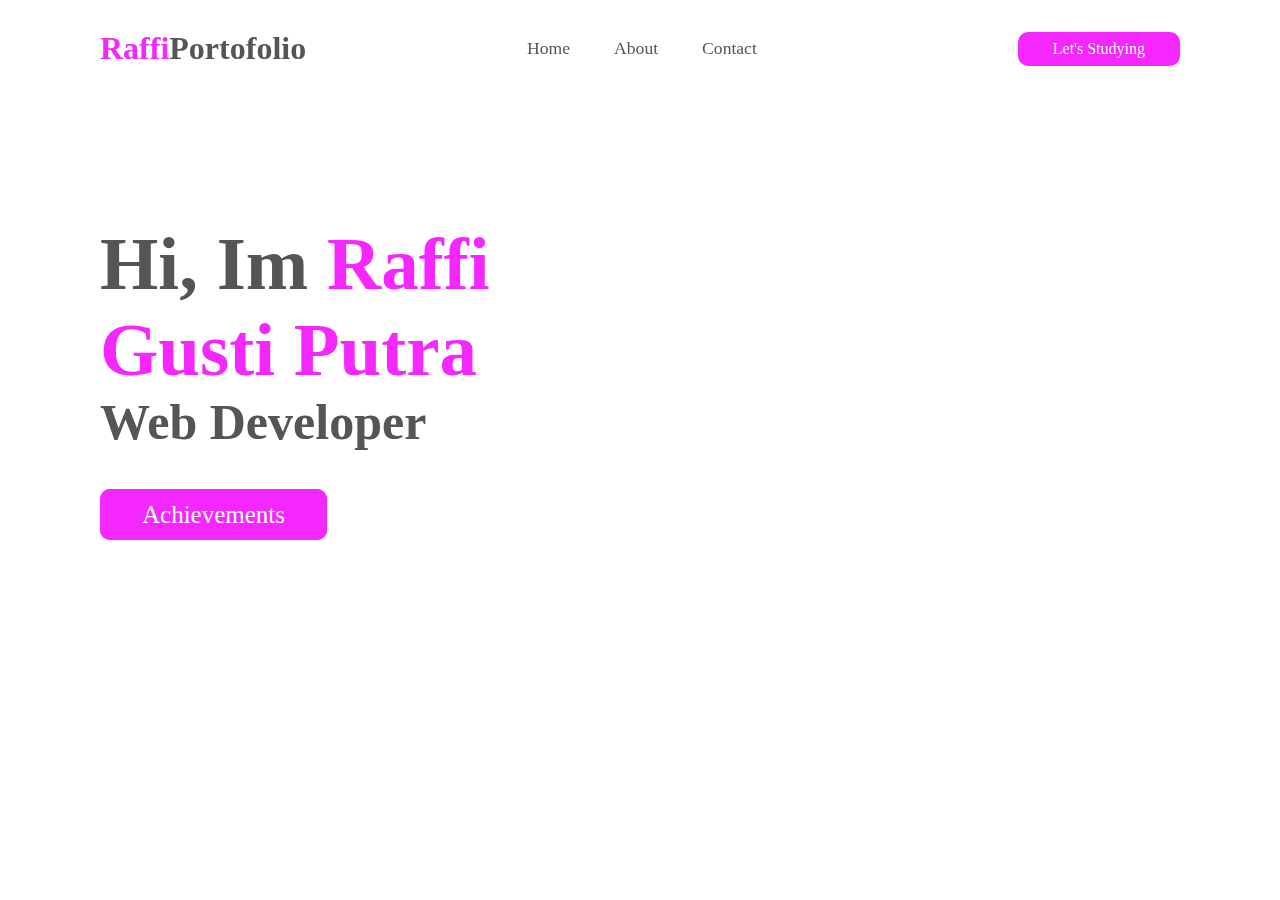
==== index.html @ 0bcd45c1 "Rename gabutrapi.html to index.html" ====
<!DOCTYPE html>
<html lang="en">
<head>
    <meta charset="UTF-8">
    <meta name="viewport" content="width=device-width, initial-scale=1.0">
    <title>Project Akhir Dicoding</title>
    <link rel="stylesheet" href="https://cdnjs.cloudflare.com/ajax/libs/font-awesome/6.4.2/css/all.min.css">
    <link rel="stylesheet" href="gabutrapi.css">
</head>
<body>
    <header> 
        <h2 class="logo"><span>Raffi</span>Portofolio</h2>
        <nav class="navigation">
          <a href="gabutrapi.html">Home</a>
          <a href="about.html">About</a>
          <a href="kontak.html">Contact</a>
        </nav>
        <a href="https://smkwikrama.sch.id/" class="btn-talk">Let's Studying</a>     
    </header>
</body>
</html>

<section class="home">
    <div class="content">
        <h2> Hi, Im <span>Raffi Gusti Putra</span></h2>
        <h4>Web Developer</h4>
        <p></p>
        <div class="btn-group">
            <a href="prestasi.html">Achievements</a>
        </div>
    </div>
</section>
---- gabutrapi.css ----
@import url('https://fonts.googleapis.com/css2?family=Poppins:wght@300;400;500;600;700;800;900&display=swap');

* {
    margin: 0px;
    padding: 0px;
    box-sizing: border-box;
    font-family: 'Times New Roman', Times, serif;
}

header {
    position: fixed;
    top: 0;
    left: 0;
    width: 100%;
    padding: 30px 100px;
    display: flex;
    justify-content: space-between;
    align-items: center;
    z-index: 100;
}   



.logo {
    font-size: 2em;
    color: #555;
    cursor: default;
}

.logo span {
    color: rgb(244, 39, 255);
}  

.navigation a {
    font-size: 1.1em;
    color: #555;
    text-decoration: none;
    margin-right: 40px;
    font-weight: 500;
}

.navigation a:hover {
color: rgb(244, 39, 255);
}

.btn-talk {
    color: #fff;
    text-decoration: none;
    padding: 8px 35px;
    background: rgb(244, 39, 255);
    border-radius: 10px;
    border: 2px solid rgb(244, 39, 255)t;
    font-weight: 500;
    transition: 3s;
} 

.btn-talk:hover {
color: rgb(244, 39, 255);
background: transparent;
}

.home {
    position: relative;
    width: 600px;
    height:750px;
    background-size: cover;
    background-position: center;
    display: flex;
    align-items: center;
    padding: 30px 100px;
}

.content {
    max-width: 500px;
    color: #555;
    font-size: 25px;
}

.content h2 {
    font-size: 3em;
}

.content h2 span {
    color: rgb(244, 39, 255);
}
.content h4 {
    font-size: 2em;
}

.content p {
    padding: 10px 0 40px;
}

.btn-group a {
    color: #fff;
    text-decoration: none;
    padding: 10px 40px;
    background: rgb(244, 39, 255);
    border-radius: 10px;
    border: 2px solid rgb(244, 39, 255);
    font-weight: 500;
    transition: .3s;

}

.btn-group a:hover:nth-child(1) {
    color: rgb(244, 39, 255);
    background: transparent;

}

.btn-group a:nth-child(2) {
    color: rgb(244, 39, 255);
    background: transparent;
    margin-left: 30px;
    padding: 10px 30px;
}

.btn-group a:hover:nth-child(2) {
    color: #fff;
    background: rgb(244, 39, 255);
}

body {
    background-color: rgb(255, 255, 255);
}
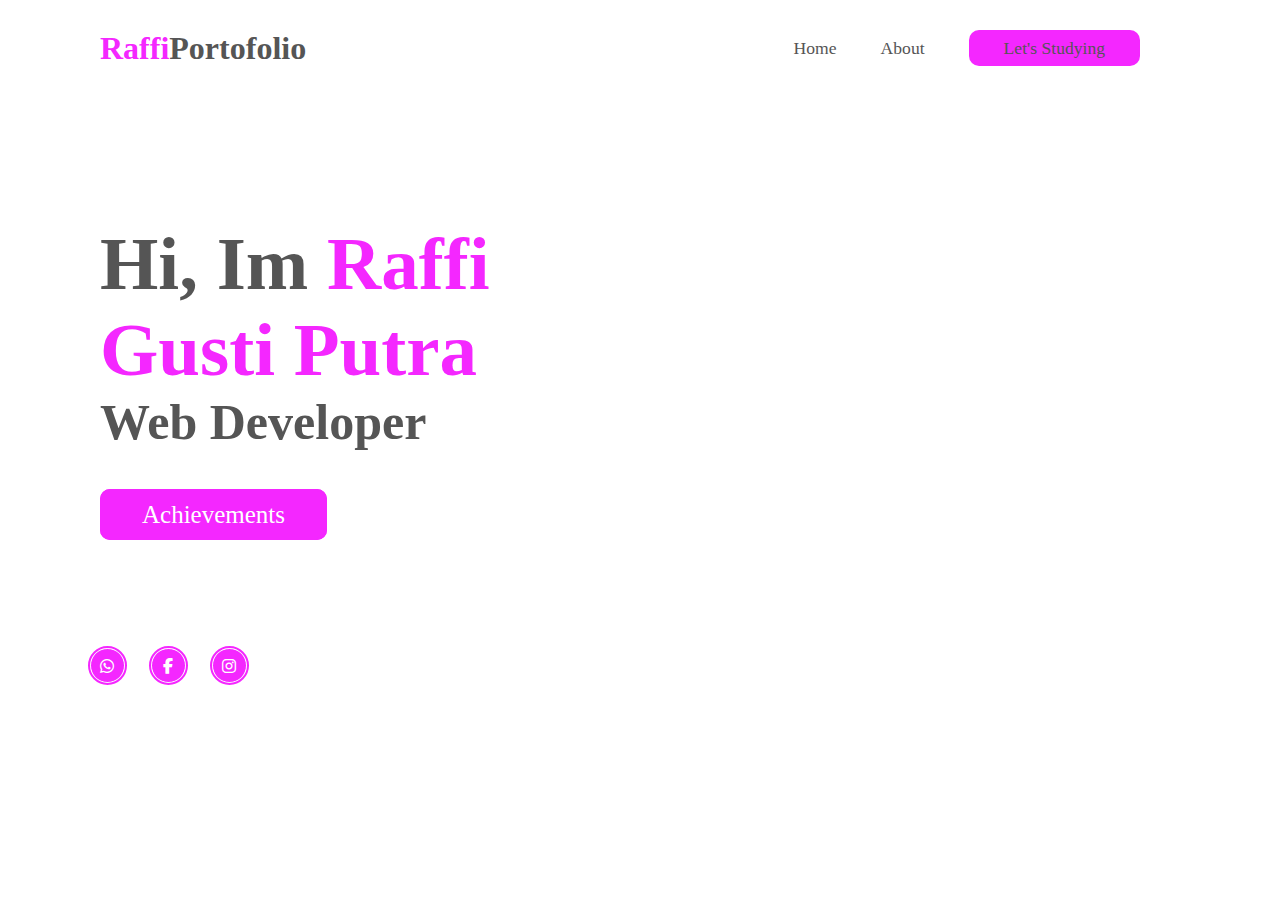
==== commit 0b71aa10: "responsif" ====
--- a/index.html
+++ b/index.html
@@ -6,19 +6,19 @@
     <title>Project Akhir Dicoding</title>
     <link rel="stylesheet" href="https://cdnjs.cloudflare.com/ajax/libs/font-awesome/6.4.2/css/all.min.css">
     <link rel="stylesheet" href="gabutrapi.css">
+    <link rel="stylesheet" href="responsive.css">
 </head>
 <body>
     <header> 
         <h2 class="logo"><span>Raffi</span>Portofolio</h2>
         <nav class="navigation">
-          <a href="gabutrapi.html">Home</a>
-          <a href="about.html">About</a>
-          <a href="kontak.html">Contact</a>
-        </nav>
-        <a href="https://smkwikrama.sch.id/" class="btn-talk">Let's Studying</a>     
+          <a href="index.html">Home</a>
+          <a href="About.html">About</a>
+        
+        <a href="https://smkwikrama.sch.id/" class="btn-talk">Let's Studying</a>
+    </nav>     
     </header>
-</body>
-</html>
+
 
 <section class="home">
     <div class="content">
@@ -30,3 +30,11 @@
         </div>
     </div>
 </section>
+
+    <div class="social-icons">
+        <a href="https://wa.me/+6289639391046"><i class="fa-brands fa-whatsapp"></i></a>
+        <a href="#"><i class="fa-brands fa-facebook-f"></i></a>
+        <a href="https://www.instagram.com/rapiiiii14/"><i class="fa-brands fa-instagram"></i></a>
+    </div>
+</body>
+</html>
--- a/gabutrapi.css
+++ b/gabutrapi.css
@@ -17,6 +17,7 @@
     justify-content: space-between;
     align-items: center;
     z-index: 100;
+    background-color: #fff;
 }   
 
 
@@ -125,3 +126,33 @@
     background-color: rgb(255, 255, 255);
 }
 
+.social-icons {
+    /* position: absolute; */
+    margin-top: -8%;
+    position: absolute;
+    margin-left: 7%;
+}
+
+.social-icons a {
+    display: inline-block;
+    width: 35px;
+    height: 35px;
+    background: rgb(244, 39, 255);
+    border-radius: 50%;
+    margin-right: 22px;
+    text-align: center;
+    line-height: 35px;
+    border: 1px solid #fff;
+    outline: 2px solid rgb(244, 39, 255);
+    transition: .3s;
+    margin-bottom: 70px;
+}
+
+.social-icons a:hover {
+    transform: translate(-5px);
+}
+
+.social-icons a i {
+    color: white;
+
+}
--- a/responsive.css
+++ b/responsive.css
@@ -0,0 +1,52 @@
+@media(max-width: 768px) {
+    header{
+        padding: 10px ;
+        justify-content: left;
+        flex-direction: column;
+        align-items: start;
+    }
+
+    .navigation{
+        display: flex;
+        gap: 10px;
+        margin-top: 10px;
+        align-items: center;
+        justify-content: center;
+        margin-top: 0px;
+    }
+
+    .navigation a{
+        font-size: 15px;
+        margin-right: 0px;
+    }
+
+    .btn-talk{
+        margin-top: 10px;
+    }
+    
+    .home{
+        padding: 10px 0px;
+        width: auto;
+    }
+    
+    .image-rapi{
+        width: 100px;
+    }
+
+    .kotak-1{
+        padding: 0px;
+        padding-top: 150px;
+
+    }
+
+    .image-rapi{
+        margin-top: 30px;
+        width: 200px;
+        height: 250px;
+    }
+
+    .myimage{
+        margin-top: 20px;
+    }
+    
+}